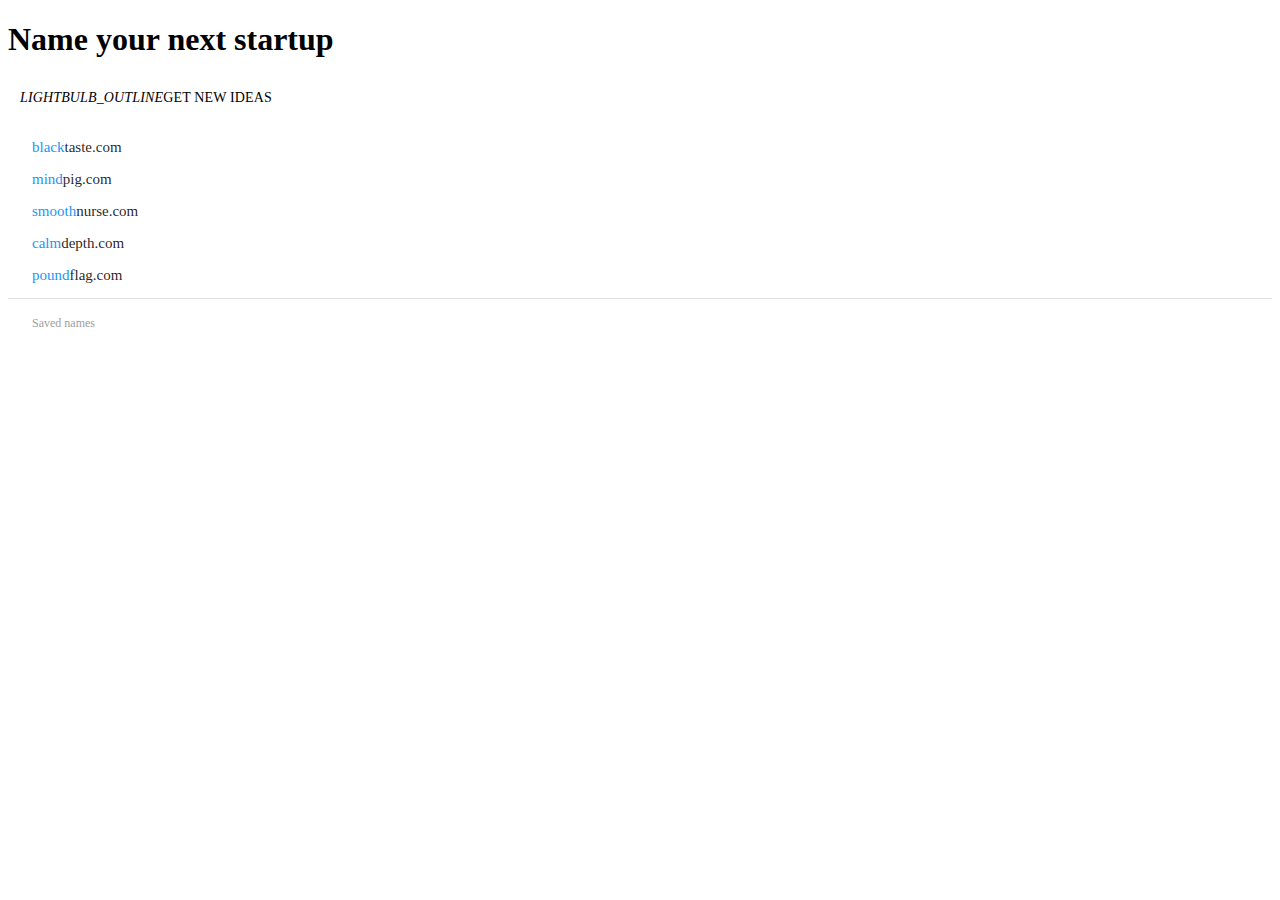
==== index.html @ 9f2382ca "Built web" ====
<!DOCTYPE html><html><head>
    <title>startup_namer</title>
    <meta charset="utf-8">
    <meta name="viewport" content="width=device-width, initial-scale=1">

    <script defer="" src="main.dart.js"></script>
    
    <link rel="stylesheet" href="styles.css">
  </head>
  <body>
    <h1>Name your next startup</h1>
    <my-app>Loading...</my-app>
  

</body></html>
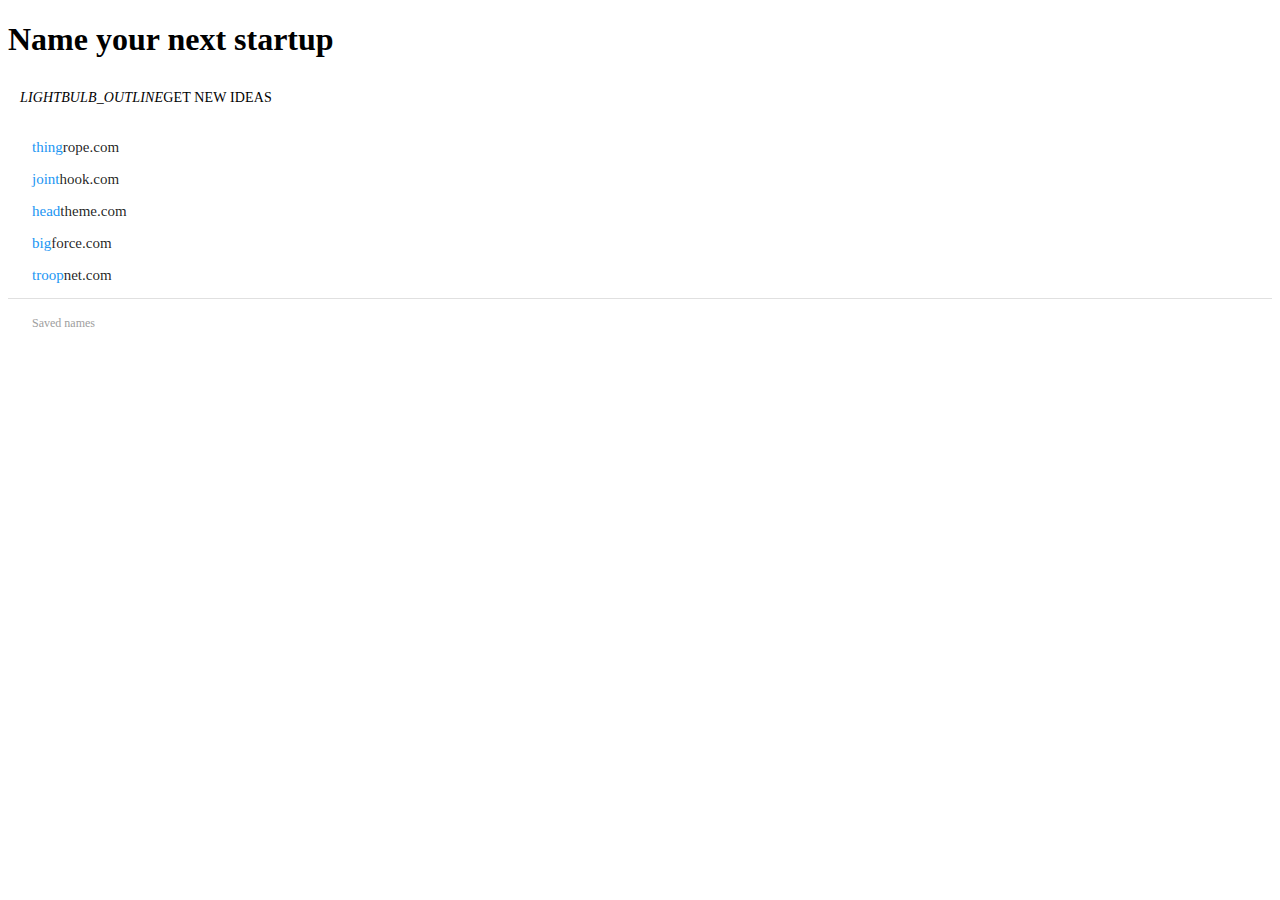
==== commit 64dcd32a: "Built web" ====
--- a/index.html
+++ b/index.html
@@ -6,6 +6,7 @@
     <script defer="" src="main.dart.js"></script>
     
     <link rel="stylesheet" href="styles.css">
+    <link rel="manifest" href="manifest.json">
   </head>
   <body>
     <h1>Name your next startup</h1>
